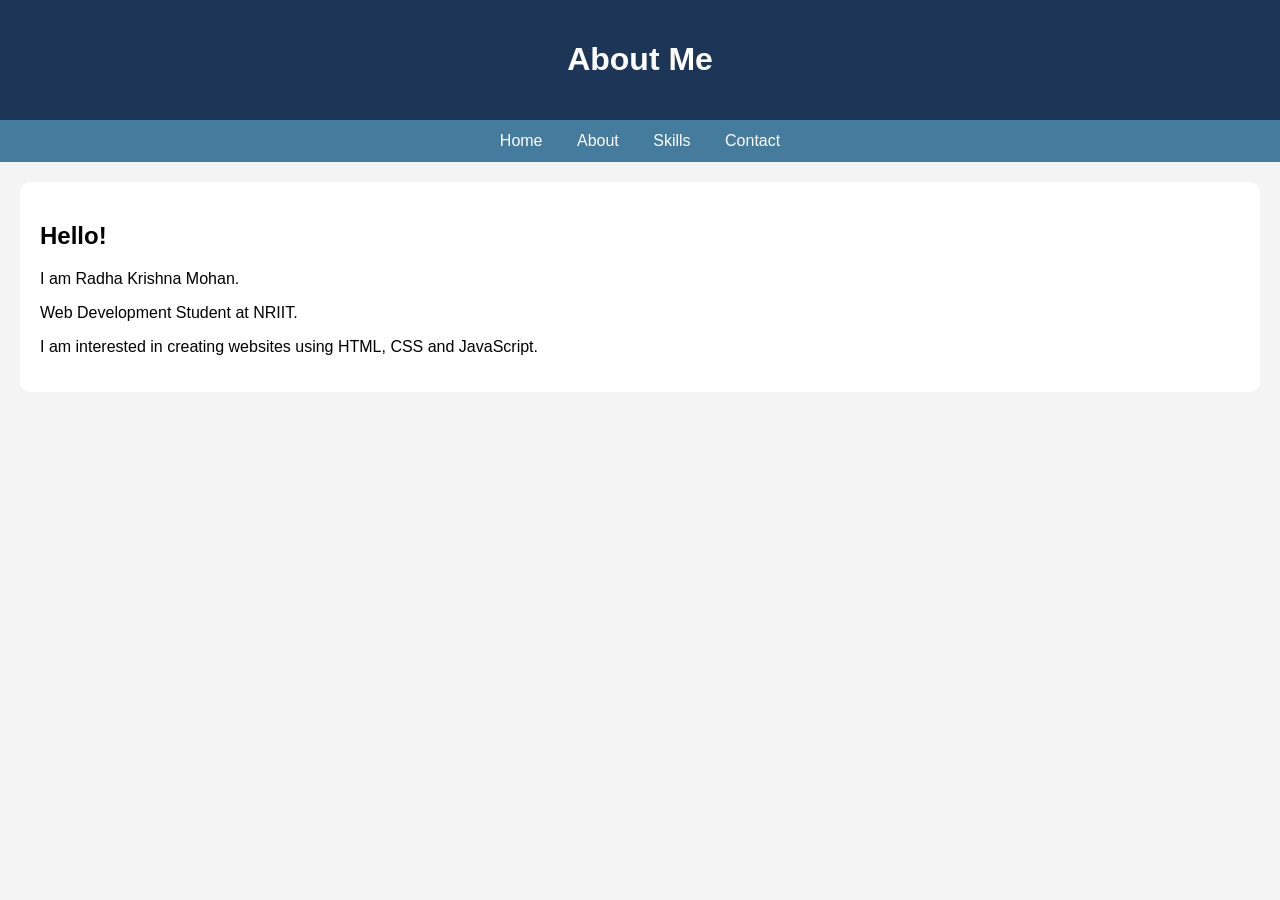
==== about.html @ a39dbddf "Add files via upload" ====
<!DOCTYPE html>
<html>
<head>
    <title>About Me</title>
    <link rel="stylesheet" href="style.css">
</head>

<body>

<header>
    <h1>About Me</h1>
</header>

<nav>
    <a href="index.html">Home</a>
    <a href="about.html">About</a>
    <a href="skills.html">Skills</a>
    <a href="contact.html">Contact</a>
</nav>

<section>
    <h2>Hello!</h2>
    <p>I am Radha Krishna Mohan.</p>
    <p>Web Development Student at NRIIT.</p>
    <p>I am interested in creating websites using HTML, CSS and JavaScript.</p>
</section>

</body>
</html>
---- style.css ----
body{
    margin:0;
    font-family:Arial,sans-serif;
    background:#f4f4f4;
}

/* Laptop/Desktop */
header{
    background:#1d3557;
    color:white;
    text-align:center;
    padding:20px;
}

nav{
    background:#457b9d;
    text-align:center;
    padding:12px;
}

nav a{
    color:white;
    text-decoration:none;
    margin:15px;
}

section{
    background:white;
    margin:20px;
    padding:20px;
    border-radius:10px;
}

/* Day 6 mobile responsive only */
@media(max-width:600px){

    nav{
        display:flex;
        flex-direction:column;
        align-items:center;
    }

    nav a{
        width:80%;
        text-align:center;
        margin:8px;
        padding:8px;
        background:#1d3557;
        border-radius:8px;
    }

    section{
        margin:10px;
        padding:15px;
    }

    body{
        font-size:14px;
    }
}
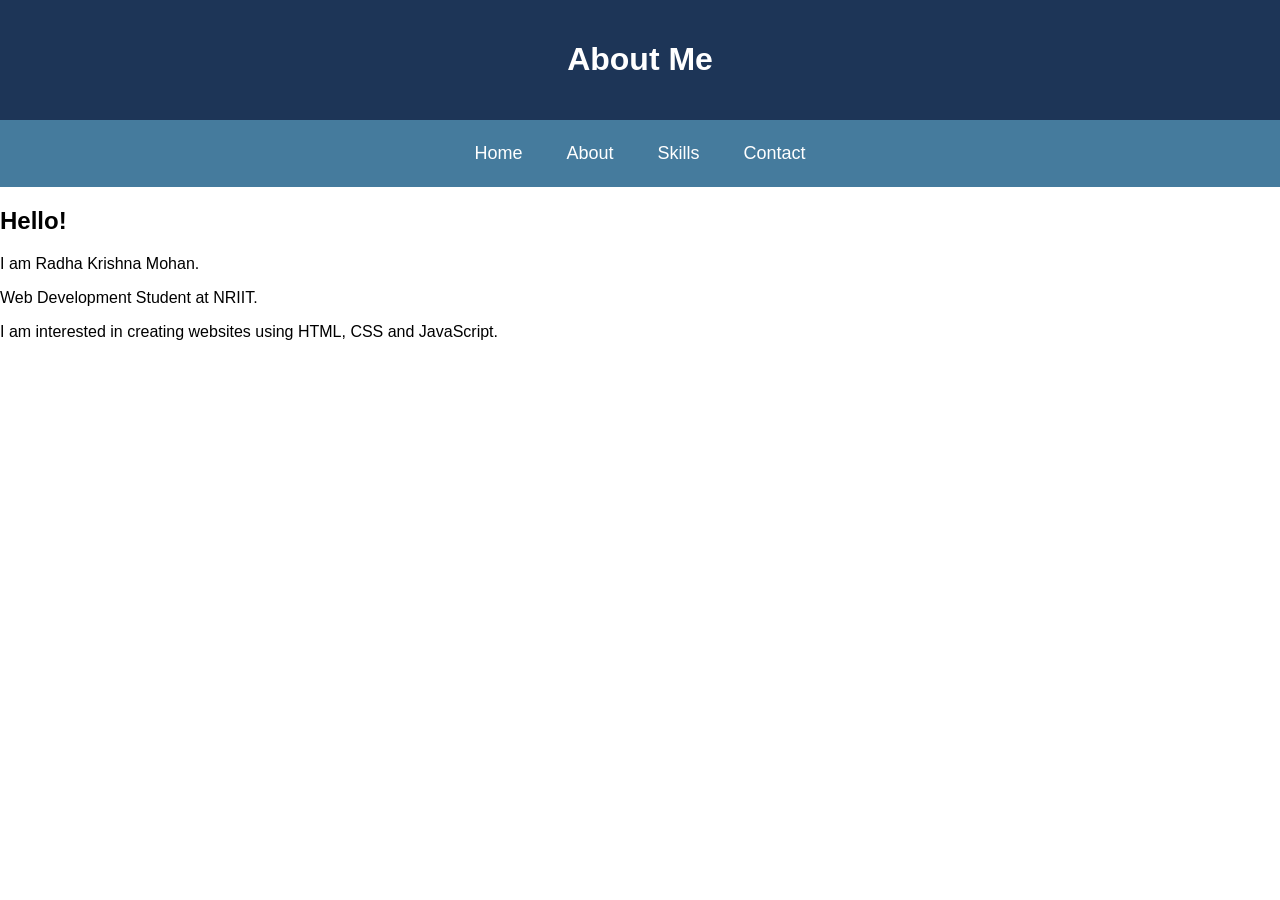
==== commit 981e8fb2: "Day 7 update" ====
--- a/about.html
+++ b/about.html
@@ -1,30 +1,30 @@
-
-<!DOCTYPE html>
-<html>
-<head>
-    <title>About Me</title>
-    <link rel="stylesheet" href="style.css">
-</head>
-
-<body>
-
-<header>
-    <h1>About Me</h1>
-</header>
-
-<nav>
-    <a href="index.html">Home</a>
-    <a href="about.html">About</a>
-    <a href="skills.html">Skills</a>
-    <a href="contact.html">Contact</a>
-</nav>
-
-<section>
-    <h2>Hello!</h2>
-    <p>I am Radha Krishna Mohan.</p>
-    <p>Web Development Student at NRIIT.</p>
-    <p>I am interested in creating websites using HTML, CSS and JavaScript.</p>
-</section>
-
-</body>
+
+<!DOCTYPE html>
+<html>
+<head>
+    <title>About Me</title>
+    <link rel="stylesheet" href="style.css">
+</head>
+
+<body>
+
+<header>
+    <h1>About Me</h1>
+</header>
+
+<nav>
+    <a href="index.html">Home</a>
+    <a href="about.html">About</a>
+    <a href="skills.html">Skills</a>
+    <a href="contact.html">Contact</a>
+</nav>
+
+<section>
+    <h2>Hello!</h2>
+    <p>I am Radha Krishna Mohan.</p>
+    <p>Web Development Student at NRIIT.</p>
+    <p>I am interested in creating websites using HTML, CSS and JavaScript.</p>
+</section>
+
+</body>
 </html>
--- a/style.css
+++ b/style.css
@@ -1,60 +1,49 @@
-body{
-    margin:0;
-    font-family:Arial,sans-serif;
-    background:#f4f4f4;
-}
-
-/* Laptop/Desktop */
-header{
-    background:#1d3557;
-    color:white;
-    text-align:center;
-    padding:20px;
-}
-
-nav{
-    background:#457b9d;
-    text-align:center;
-    padding:12px;
-}
-
-nav a{
-    color:white;
-    text-decoration:none;
-    margin:15px;
-}
-
-section{
-    background:white;
-    margin:20px;
-    padding:20px;
-    border-radius:10px;
-}
-
-/* Day 6 mobile responsive only */
-@media(max-width:600px){
-
-    nav{
-        display:flex;
-        flex-direction:column;
-        align-items:center;
-    }
-
-    nav a{
-        width:80%;
-        text-align:center;
-        margin:8px;
-        padding:8px;
-        background:#1d3557;
-        border-radius:8px;
-    }
-
-    section{
-        margin:10px;
-        padding:15px;
-    }
-
-    body{
-        font-size:14px;
-    }
+body{
+    margin:0;
+    font-family:Arial,sans-serif;
+}
+
+/* Header */
+header{
+    background:#1d3557;
+    color:white;
+    text-align:center;
+    padding:20px;
+}
+
+/* Flex Navbar */
+nav{
+    display:flex;
+    justify-content:center;
+    background:#457b9d;
+    padding:15px;
+    gap:20px;
+}
+
+nav a{
+    color:white;
+    text-decoration:none;
+    font-size:18px;
+    padding:8px 12px;
+}
+
+nav a:hover{
+    background:#1d3557;
+    border-radius:5px;
+}
+
+/* Responsive navbar */
+@media(max-width:600px){
+
+    nav{
+        flex-direction:column;
+        align-items:center;
+    }
+
+    nav a{
+        width:80%;
+        text-align:center;
+        background:#1d3557;
+        border-radius:5px;
+    }
 }
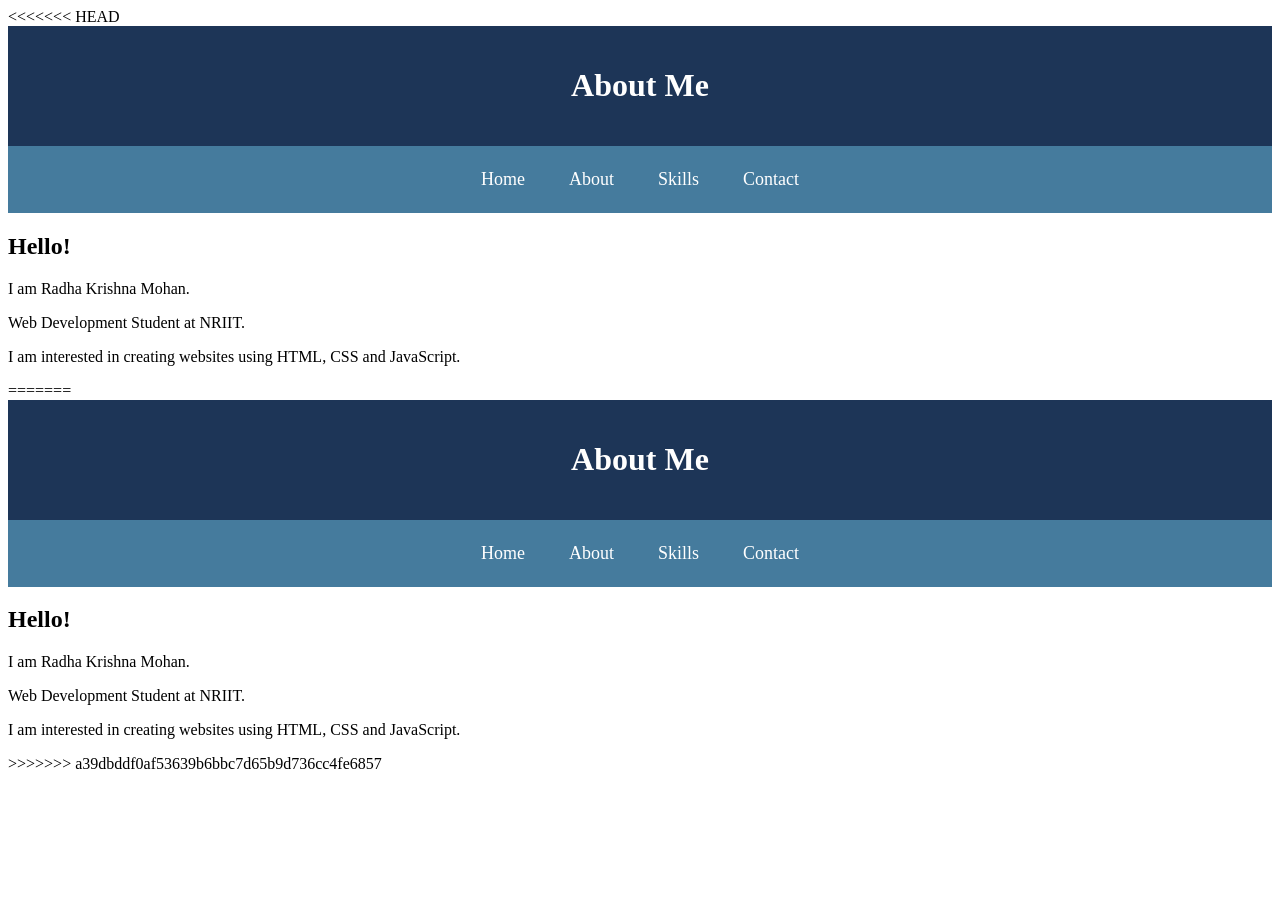
==== commit 19c9e09f: "addeed new update" ====
--- a/about.html
+++ b/about.html
@@ -1,3 +1,4 @@
+<<<<<<< HEAD
 
 <!DOCTYPE html>
 <html>
@@ -27,4 +28,35 @@
 </section>
 
 </body>
+=======
+
+<!DOCTYPE html>
+<html>
+<head>
+    <title>About Me</title>
+    <link rel="stylesheet" href="style.css">
+</head>
+
+<body>
+
+<header>
+    <h1>About Me</h1>
+</header>
+
+<nav>
+    <a href="index.html">Home</a>
+    <a href="about.html">About</a>
+    <a href="skills.html">Skills</a>
+    <a href="contact.html">Contact</a>
+</nav>
+
+<section>
+    <h2>Hello!</h2>
+    <p>I am Radha Krishna Mohan.</p>
+    <p>Web Development Student at NRIIT.</p>
+    <p>I am interested in creating websites using HTML, CSS and JavaScript.</p>
+</section>
+
+</body>
+>>>>>>> a39dbddf0af53639b6bbc7d65b9d736cc4fe6857
 </html>
--- a/style.css
+++ b/style.css
@@ -1,3 +1,4 @@
+<<<<<<< HEAD
 body{
     margin:0;
     font-family:Arial,sans-serif;
@@ -46,4 +47,65 @@
         background:#1d3557;
         border-radius:5px;
     }
+=======
+body{
+    margin:0;
+    font-family:Arial,sans-serif;
+    background:#f4f4f4;
+}
+
+/* Laptop/Desktop */
+header{
+    background:#1d3557;
+    color:white;
+    text-align:center;
+    padding:20px;
+}
+
+nav{
+    background:#457b9d;
+    text-align:center;
+    padding:12px;
+}
+
+nav a{
+    color:white;
+    text-decoration:none;
+    margin:15px;
+}
+
+section{
+    background:white;
+    margin:20px;
+    padding:20px;
+    border-radius:10px;
+}
+
+/* Day 6 mobile responsive only */
+@media(max-width:600px){
+
+    nav{
+        display:flex;
+        flex-direction:column;
+        align-items:center;
+    }
+
+    nav a{
+        width:80%;
+        text-align:center;
+        margin:8px;
+        padding:8px;
+        background:#1d3557;
+        border-radius:8px;
+    }
+
+    section{
+        margin:10px;
+        padding:15px;
+    }
+
+    body{
+        font-size:14px;
+    }
+>>>>>>> a39dbddf0af53639b6bbc7d65b9d736cc4fe6857
 }
--- a/style.css
+++ b/style.css
@@ -1,3 +1,4 @@
+<<<<<<< HEAD
 body{
     margin:0;
     font-family:Arial,sans-serif;
@@ -46,4 +47,65 @@
         background:#1d3557;
         border-radius:5px;
     }
+=======
+body{
+    margin:0;
+    font-family:Arial,sans-serif;
+    background:#f4f4f4;
+}
+
+/* Laptop/Desktop */
+header{
+    background:#1d3557;
+    color:white;
+    text-align:center;
+    padding:20px;
+}
+
+nav{
+    background:#457b9d;
+    text-align:center;
+    padding:12px;
+}
+
+nav a{
+    color:white;
+    text-decoration:none;
+    margin:15px;
+}
+
+section{
+    background:white;
+    margin:20px;
+    padding:20px;
+    border-radius:10px;
+}
+
+/* Day 6 mobile responsive only */
+@media(max-width:600px){
+
+    nav{
+        display:flex;
+        flex-direction:column;
+        align-items:center;
+    }
+
+    nav a{
+        width:80%;
+        text-align:center;
+        margin:8px;
+        padding:8px;
+        background:#1d3557;
+        border-radius:8px;
+    }
+
+    section{
+        margin:10px;
+        padding:15px;
+    }
+
+    body{
+        font-size:14px;
+    }
+>>>>>>> a39dbddf0af53639b6bbc7d65b9d736cc4fe6857
 }
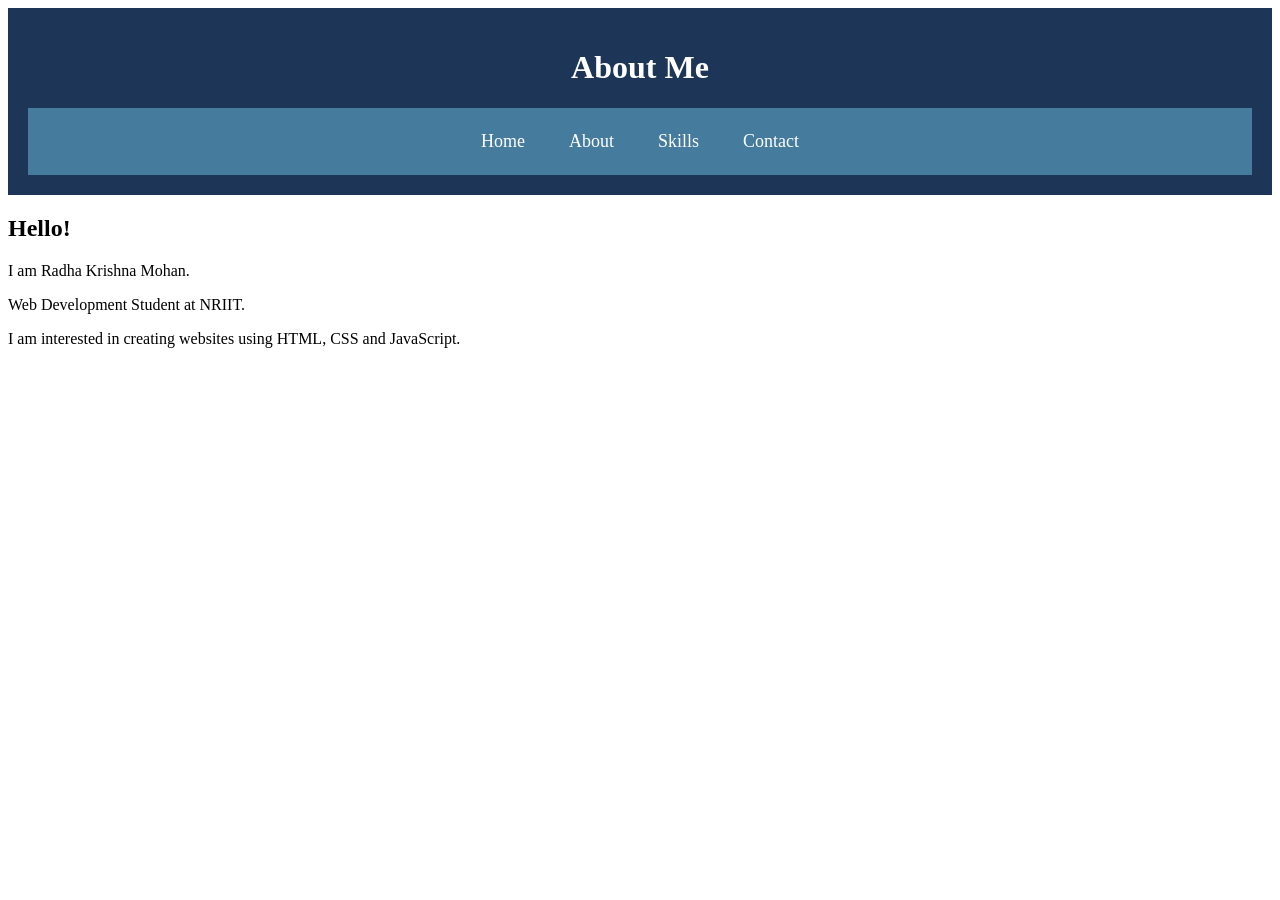
==== commit 495a5036: "added photo" ====
--- a/about.html
+++ b/about.html
@@ -1,8 +1,8 @@
-<<<<<<< HEAD
-
 <!DOCTYPE html>
-<html>
+<html lang="en">
 <head>
+    <meta charset="UTF-8">
+    <meta name="viewport" content="width=device-width, initial-scale=1.0">
     <title>About Me</title>
     <link rel="stylesheet" href="style.css">
 </head>
@@ -11,14 +11,14 @@
 
 <header>
     <h1>About Me</h1>
+
+    <nav>
+        <a href="index.html">Home</a>
+        <a href="about.html">About</a>
+        <a href="skills.html">Skills</a>
+        <a href="contact.html">Contact</a>
+    </nav>
 </header>
-
-<nav>
-    <a href="index.html">Home</a>
-    <a href="about.html">About</a>
-    <a href="skills.html">Skills</a>
-    <a href="contact.html">Contact</a>
-</nav>
 
 <section>
     <h2>Hello!</h2>
@@ -28,35 +28,4 @@
 </section>
 
 </body>
-=======
-
-<!DOCTYPE html>
-<html>
-<head>
-    <title>About Me</title>
-    <link rel="stylesheet" href="style.css">
-</head>
-
-<body>
-
-<header>
-    <h1>About Me</h1>
-</header>
-
-<nav>
-    <a href="index.html">Home</a>
-    <a href="about.html">About</a>
-    <a href="skills.html">Skills</a>
-    <a href="contact.html">Contact</a>
-</nav>
-
-<section>
-    <h2>Hello!</h2>
-    <p>I am Radha Krishna Mohan.</p>
-    <p>Web Development Student at NRIIT.</p>
-    <p>I am interested in creating websites using HTML, CSS and JavaScript.</p>
-</section>
-
-</body>
->>>>>>> a39dbddf0af53639b6bbc7d65b9d736cc4fe6857
-</html>+</html>
